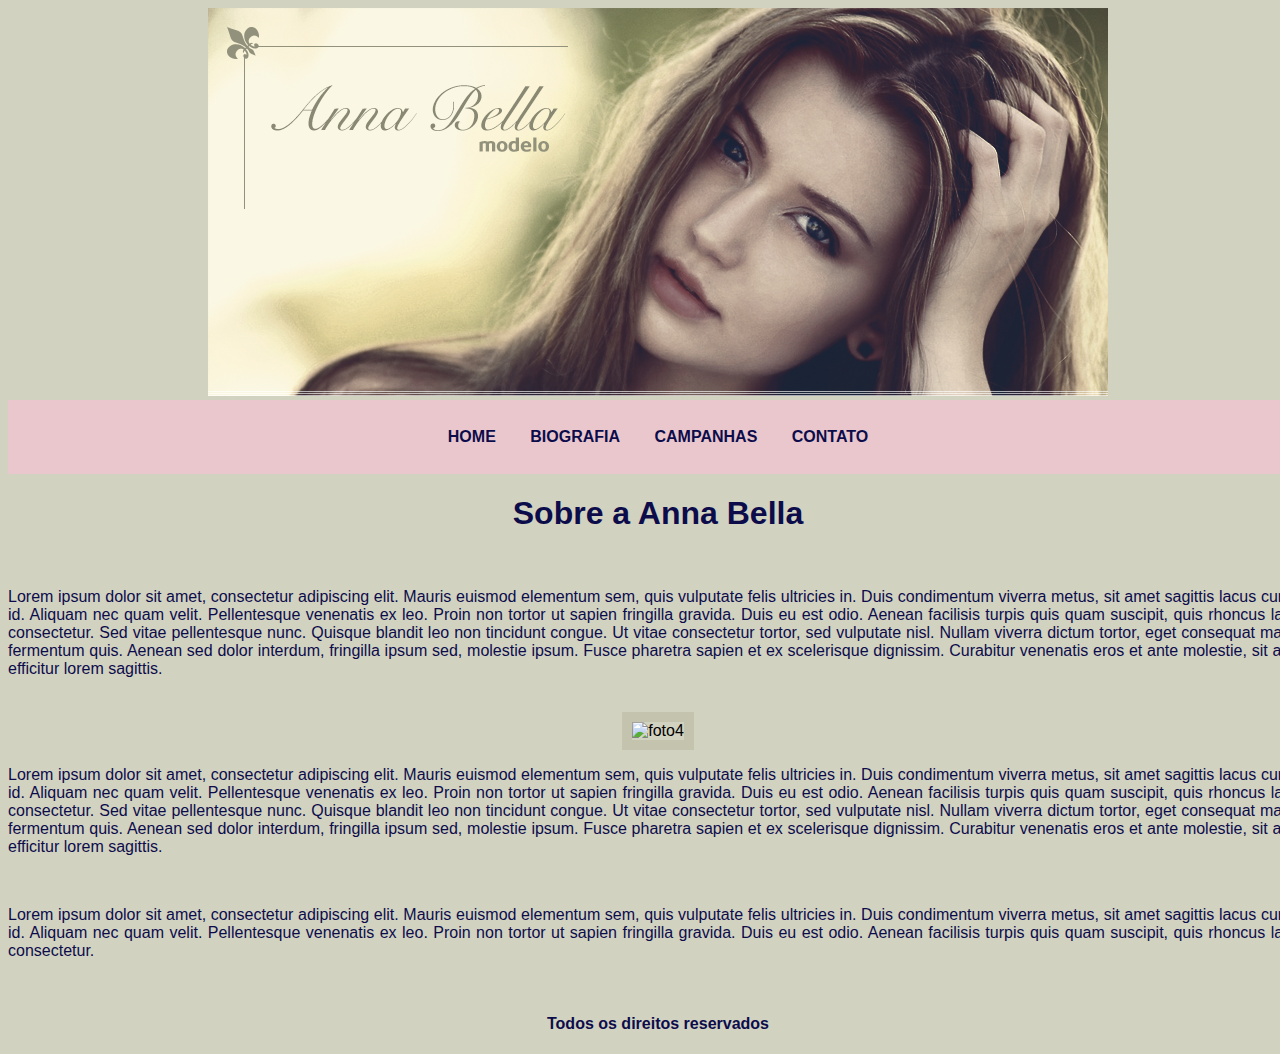
==== index.html @ d0415280 "commit inicial" ====
<!DOCTYPE html>
<html lang="en">
  <head>
    <meta charset="UTF-8" />
    <meta http-equiv="X-UA-Compatible" content="IE=edge" />
    <meta name="viewport" content="width=device-width, initial-scale=1.0" />
    <title>Site Anna Bella</title>
    <link rel="stylesheet" href="style.css" />
  </head>

  <body>
    <div id="principal">
      <img src="Imagens/capa.png" alt="Capa" />
      <div id="menu">
        <a href="index.html">HOME</a>
        <a href="Biografia.html">BIOGRAFIA</a>
        <a href="Campanhas.html">CAMPANHAS</a>
        <a href="Contato.html">CONTATO</a>
      </div>
      <h1>Sobre a Anna Bella</h1>
      <br />
      
      <p class="texto">
        Lorem ipsum dolor sit amet, consectetur adipiscing elit. Mauris euismod
        elementum sem, quis vulputate felis ultricies in. Duis condimentum
        viverra metus, sit amet sagittis lacus cursus id. Aliquam nec quam
        velit. Pellentesque venenatis ex leo. Proin non tortor ut sapien
        fringilla gravida. Duis eu est odio. Aenean facilisis turpis quis quam
        suscipit, quis rhoncus lacus consectetur. Sed vitae pellentesque nunc.
        Quisque blandit leo non tincidunt congue. Ut vitae consectetur tortor,
        sed vulputate nisl. Nullam viverra dictum tortor, eget consequat mauris
        fermentum quis. Aenean sed dolor interdum, fringilla ipsum sed, molestie
        ipsum. Fusce pharetra sapien et ex scelerisque dignissim. Curabitur
        venenatis eros et ante molestie, sit amet efficitur lorem sagittis.
      </p>
      <br>
      <img src="imagens/foto4.PNG" alt="foto4" class="img-campanha" />
      <br />
      <p class="texto">
        Lorem ipsum dolor sit amet, consectetur adipiscing elit. Mauris euismod
        elementum sem, quis vulputate felis ultricies in. Duis condimentum
        viverra metus, sit amet sagittis lacus cursus id. Aliquam nec quam
        velit. Pellentesque venenatis ex leo. Proin non tortor ut sapien
        fringilla gravida. Duis eu est odio. Aenean facilisis turpis quis quam
        suscipit, quis rhoncus lacus consectetur. Sed vitae pellentesque nunc.
        Quisque blandit leo non tincidunt congue. Ut vitae consectetur tortor,
        sed vulputate nisl. Nullam viverra dictum tortor, eget consequat mauris
        fermentum quis. Aenean sed dolor interdum, fringilla ipsum sed, molestie
        ipsum. Fusce pharetra sapien et ex scelerisque dignissim. Curabitur
        venenatis eros et ante molestie, sit amet efficitur lorem sagittis.
      </p>
      <br />
      <p class="texto">
        Lorem ipsum dolor sit amet, consectetur adipiscing elit. Mauris euismod
        elementum sem, quis vulputate felis ultricies in. Duis condimentum
        viverra metus, sit amet sagittis lacus cursus id. Aliquam nec quam
        velit. Pellentesque venenatis ex leo. Proin non tortor ut sapien
        fringilla gravida. Duis eu est odio. Aenean facilisis turpis quis quam
        suscipit, quis rhoncus lacus consectetur.
      </p>
    </div>
    <br />
    <div>
      <h4 class="rodape">Todos os direitos reservados</h4>
    </div>
  </body>
</html>
---- style.css ----
body {
  background: #d2d2c1 url(Imagens/fundo2.png);
  font: 16px Arial, Helvetica, sans-serif;
  text-align: center;
  width: 1300px;
  }

#principal {
  
  text-align: center;
  
}

#menu {
  background: rgb(233, 199, 205);
  padding: 28px;
}

a {
  color: rgb(12, 12, 75);
  text-decoration: none;
  font-weight: bold;
  padding: 15px;
}

.texto {
  text-align: justify;
  color: rgb(12, 12, 75);
}

.rodape {
  text-align: center;
  font-weight: bold;
  color:  rgb(12, 12, 75);
}

h1{
    color:  rgb(12, 12, 75);
    font-size: 1.2m;
    
}

.img-campanha{
    border: 10px solid #c3c3ae;
    max-width:800px;
    max-height:750px;
    width: auto;
    height: auto;
}
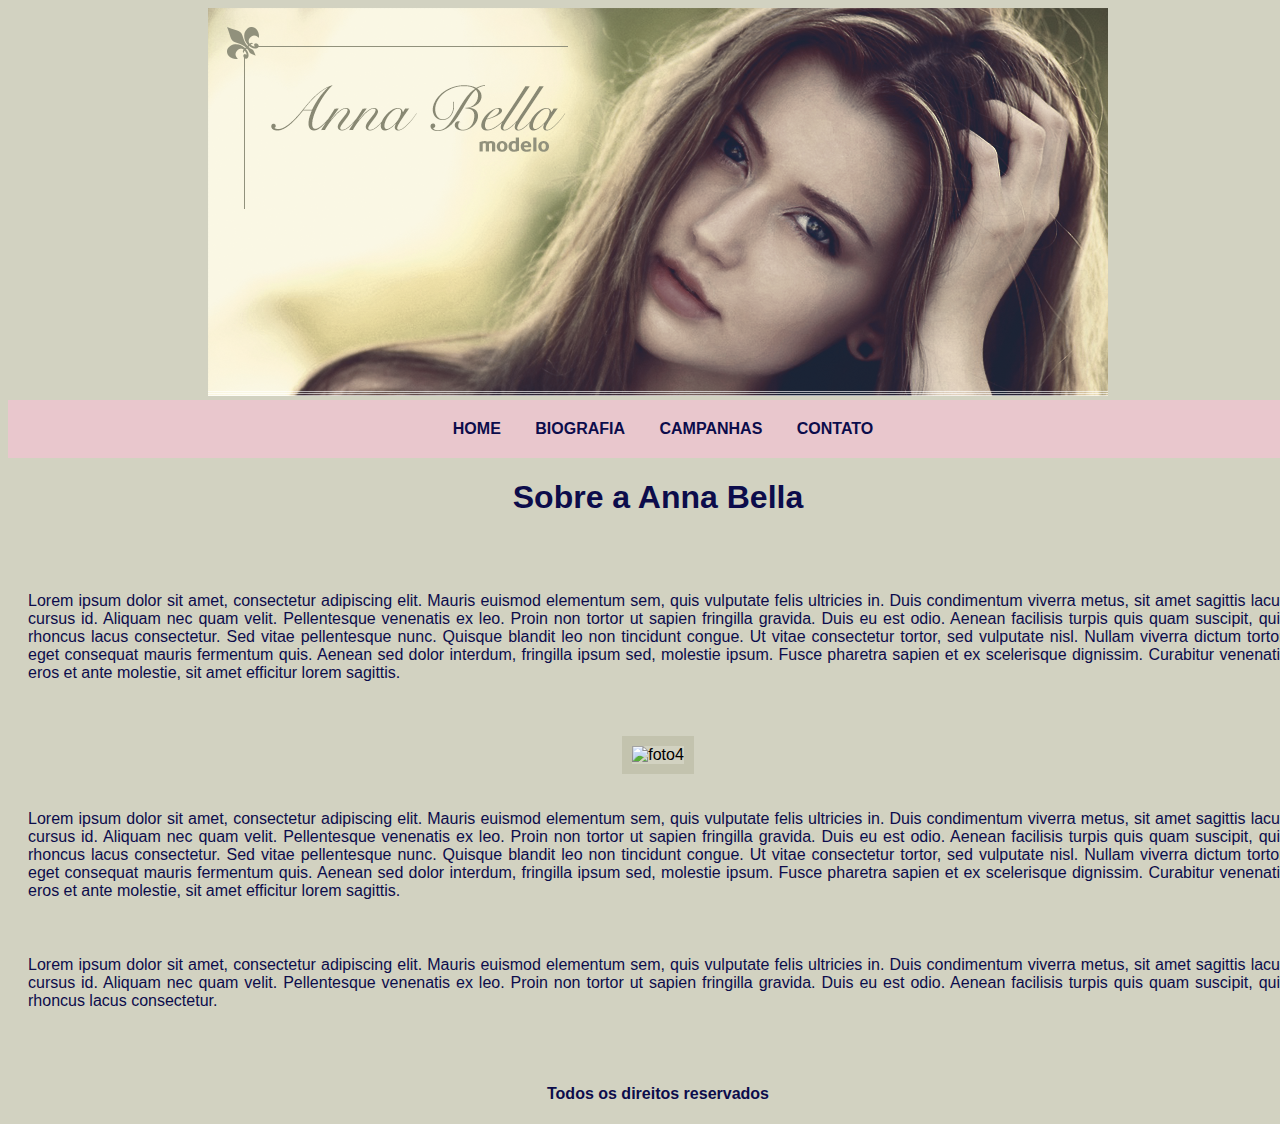
==== commit d0602a35: "segundo commit" ====
--- a/index.html
+++ b/index.html
@@ -49,7 +49,7 @@
         ipsum. Fusce pharetra sapien et ex scelerisque dignissim. Curabitur
         venenatis eros et ante molestie, sit amet efficitur lorem sagittis.
       </p>
-      <br />
+ 
       <p class="texto">
         Lorem ipsum dolor sit amet, consectetur adipiscing elit. Mauris euismod
         elementum sem, quis vulputate felis ultricies in. Duis condimentum
--- a/style.css
+++ b/style.css
@@ -13,7 +13,9 @@
 
 #menu {
   background: rgb(233, 199, 205);
-  padding: 28px;
+  padding: 20px;
+  padding-left: 20px;
+  padding-right: 10px;
 }
 
 a {
@@ -26,6 +28,9 @@
 .texto {
   text-align: justify;
   color: rgb(12, 12, 75);
+  padding: 20px;
+  padding-left: 20px;
+  padding-right: 20px;
 }
 
 .rodape {
